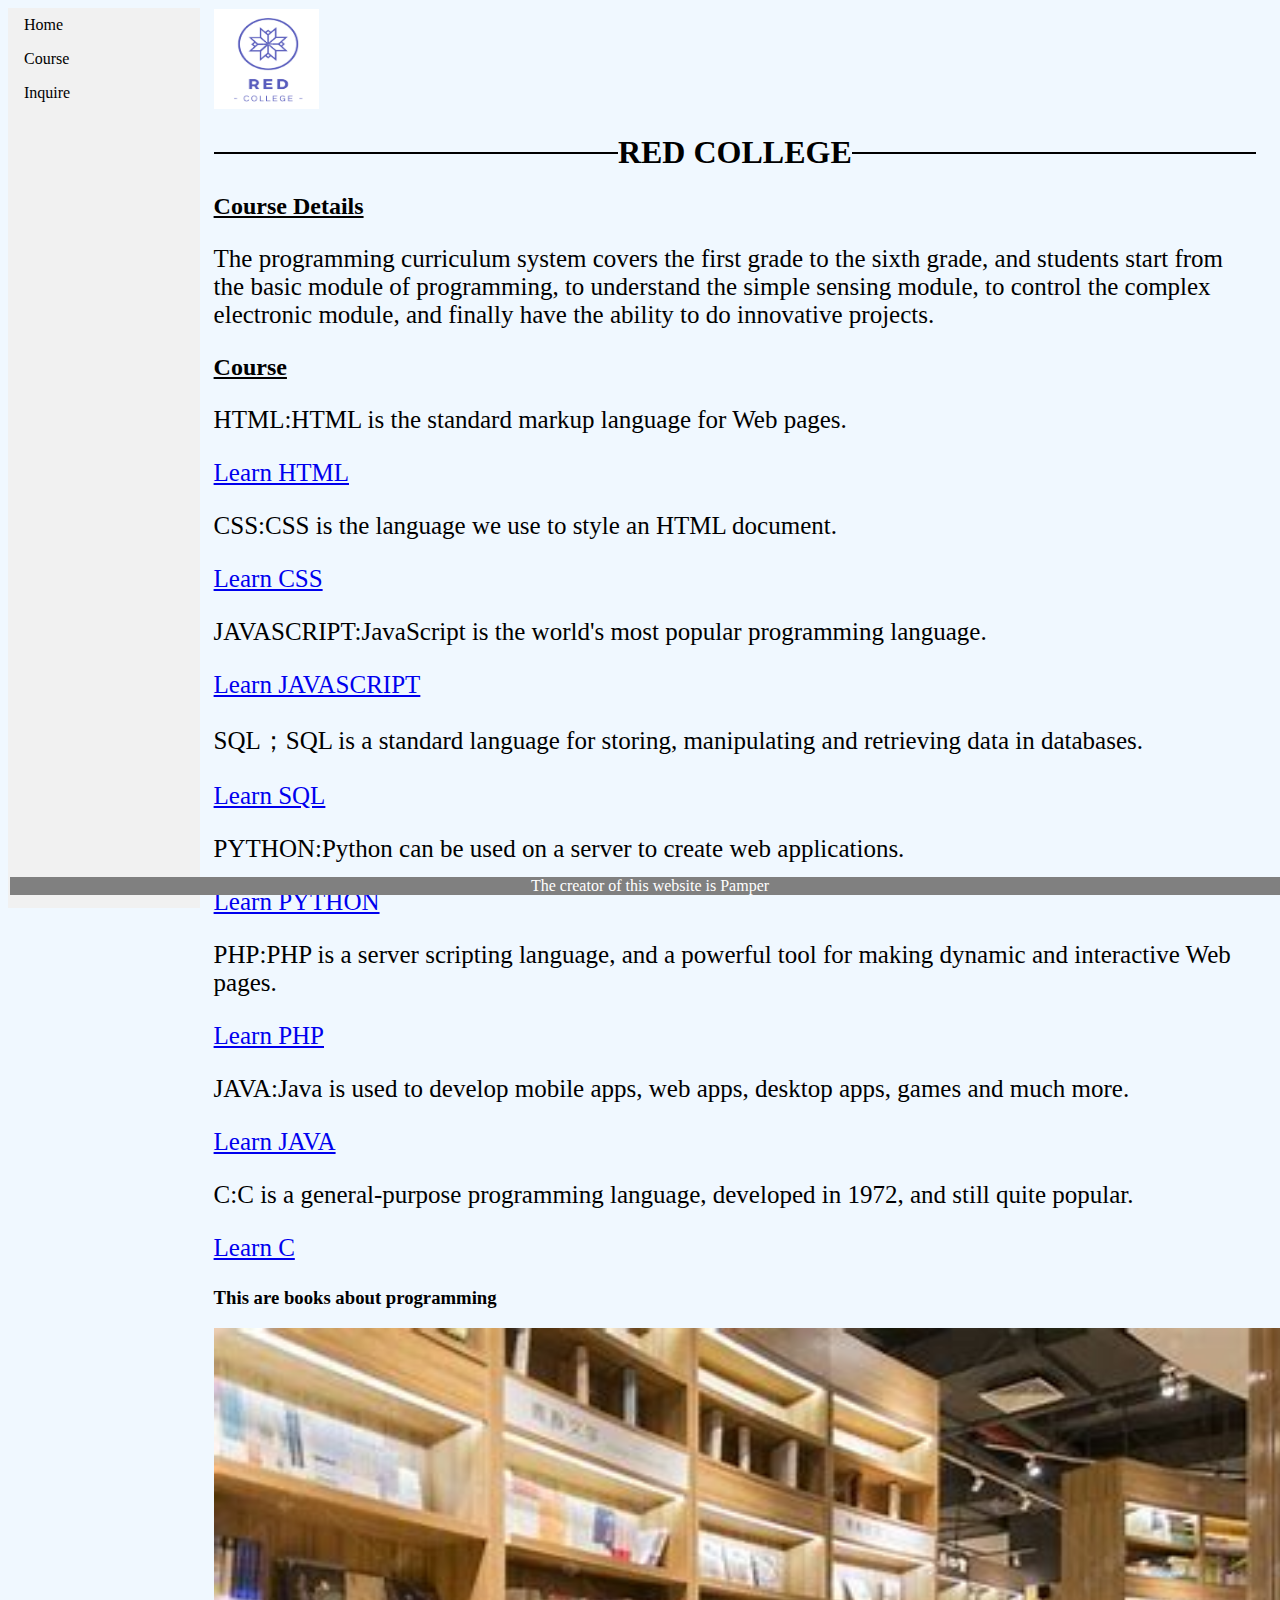
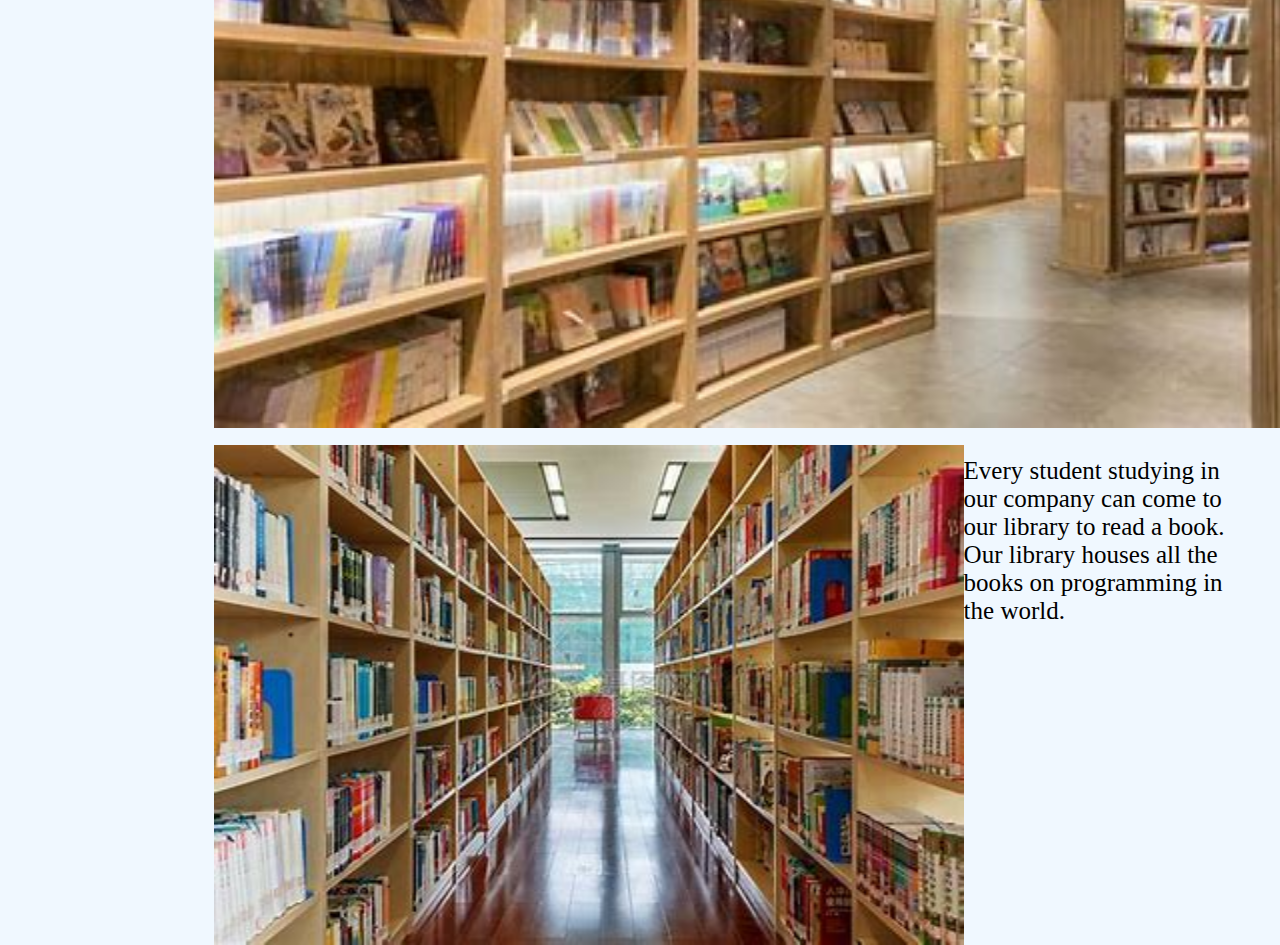
==== Course.html @ 58aaf134 "Add files via upload" ====
<!DOCTYPE html>
<html lang="en">
<head>
    <meta charset="UTF-8">
    <meta http-equiv="X-UA-Compatible" content="IE=edge">
    <meta name="viewport" content="width=device-width, initial-scale=1.0">
    <title>Document</title>
    <link rel="stylesheet" type="text/css" href="page.css"/>
    <link rel="icon" href="favicon.ico">
</head>
<body class="body1">
    <ul>
        <li><a href="Home.html">Home</a></li>
        <li><a href="Course.html">Course</a></li>
        <li><a href="Inquire.html">Inquire</a></li>
    </ul>
    <div style="margin-left:15%;padding:1px 16px;height:1000px;">

        <img src='RED.png'style="width:105px;height:100px;">
        <h1 align="center">RED COLLEGE</h1>

<h2 class="php">Course Details</h2>

<p>The programming curriculum system covers the first grade to the sixth 
    grade, and students start from the basic module of programming, to 
    understand the simple sensing module, to control the complex electronic 
    module, and finally have the ability to do innovative projects.</p>
<h2 class="php">Course</h2>
<p>HTML:HTML is the standard markup language for Web pages.</p>
<p><a href="https://www.w3schools.com/html/default.asp">Learn HTML</a></p>
<p>CSS:CSS is the language we use to style an HTML document.</p>
<p><a href="https://www.w3schools.com/css/default.asp">Learn CSS</a></p>
<p>JAVASCRIPT:JavaScript is the world's most popular programming language.</p>
<p><a href="https://www.w3schools.com/js/default.asp">Learn JAVASCRIPT</a></p>
<p>SQL；SQL is a standard language for storing, manipulating and retrieving data in databases.</p>
<p><a href="https://www.w3schools.com/sql/default.asp">Learn SQL</a></p>
<p>PYTHON:Python can be used on a server to create web applications.</p>
<p><a href="https://www.w3schools.com/python/default.asp">Learn PYTHON</a></p>
<p>PHP:PHP is a server scripting language, and a powerful tool for making dynamic and interactive Web pages.</p>
<p><a href="https://www.w3schools.com/php/default.asp">Learn PHP</a></p>
<p>JAVA:Java is used to develop mobile apps, web apps, desktop apps, games and much more.</p>
<p><a href="https://www.w3schools.com/java/default.asp">Learn JAVA</a></p>
<p>C:C is a general-purpose programming language, developed in 1972, and still quite popular.</p>
<p><a href="https://www.w3schools.com/c/index.php">Learn C</a></p>

<h3>This are books about programming</h3>
<img src="p3.jpg" width="1150" height="700">
<pre>
</pre>
<img class="img1" src="p4.jpg" width="750" height="500">
<p>Every student studying in our company can come to our library to read a book.
    Our library houses all the books on programming in the world.</p>
</p>


<footer>  
        The creator of this website is Pamper
          </footer>
</body>
<script src="page.js"></script>
</html>
---- page.css ----
.body1{background-color: AliceBlue;
    height: 1900px;}

ul {
    list-style-type: none;
    margin: 0;
    padding: 0;
    width: 15%;
    background-color: #f1f1f1;
    position: fixed;
    height: 100%;
    overflow: auto;
  }
  
  li a {
    display: block;
    color: #000;
    padding: 8px 16px;
    text-decoration: none;
  }
  
  li a:hover:not(.active) {
    background-color: #555;
    color: white;
  }

  .row {
    display: -webkit-flex;
    display: flex;
  }
  
  .column {
    padding: 10px;
    height: 300px;
  }
 
  table, th, td {
    border: 1px solid black;
  }
  
  h1 {
    display: flex;
    flex-direction: row;
    }
    h1:before,
    h1:after {
    content: "";
    flex: 1 1;
    border-bottom: 2px solid #000;
    margin: auto;
    }
    
.php {text-decoration:underline;
}

p {
    font-family: "Times New Roman", Times, serif;
  font-size: 25px;}


footer {  
        position: fixed;  
        left: 10px;  
        bottom: 5px;  
        right: 10px;   
        width: 100%;  
        background-color: gray;  
        color: white;  
        text-align: center;  
        }  

.mySlides {display:none;}

.img1 {
  float: left;
}

.container .btn {
  position: absolute;
  top: 50%;
  left: 95%;
  transform: translate(-50%, -50%);
  background-color: #f1f1f1;
  color: black;
  font-size: 10px;
  padding: 10px 10px;
  border: none;
  cursor: pointer;
  border-radius: 5px;
  text-align: center;
}

.container .btn:hover {
  background-color: black;
  color: white;
}
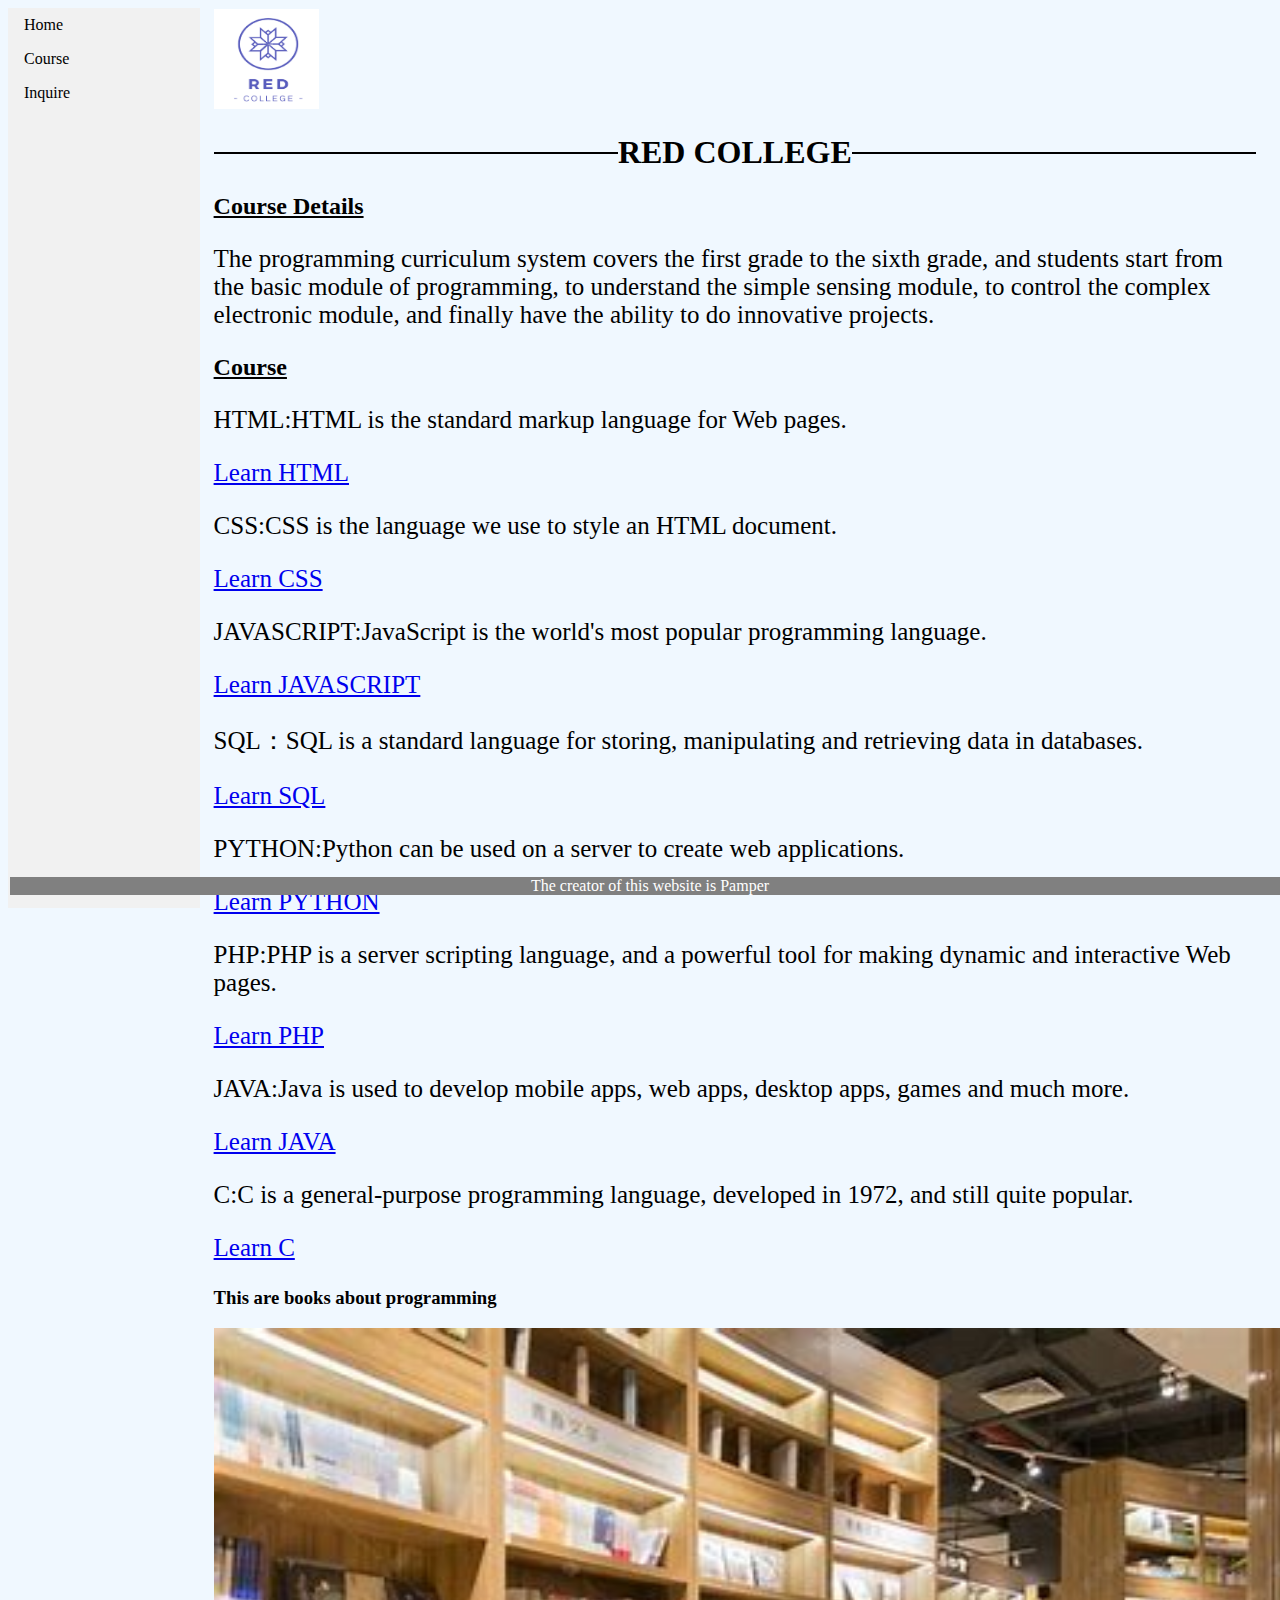
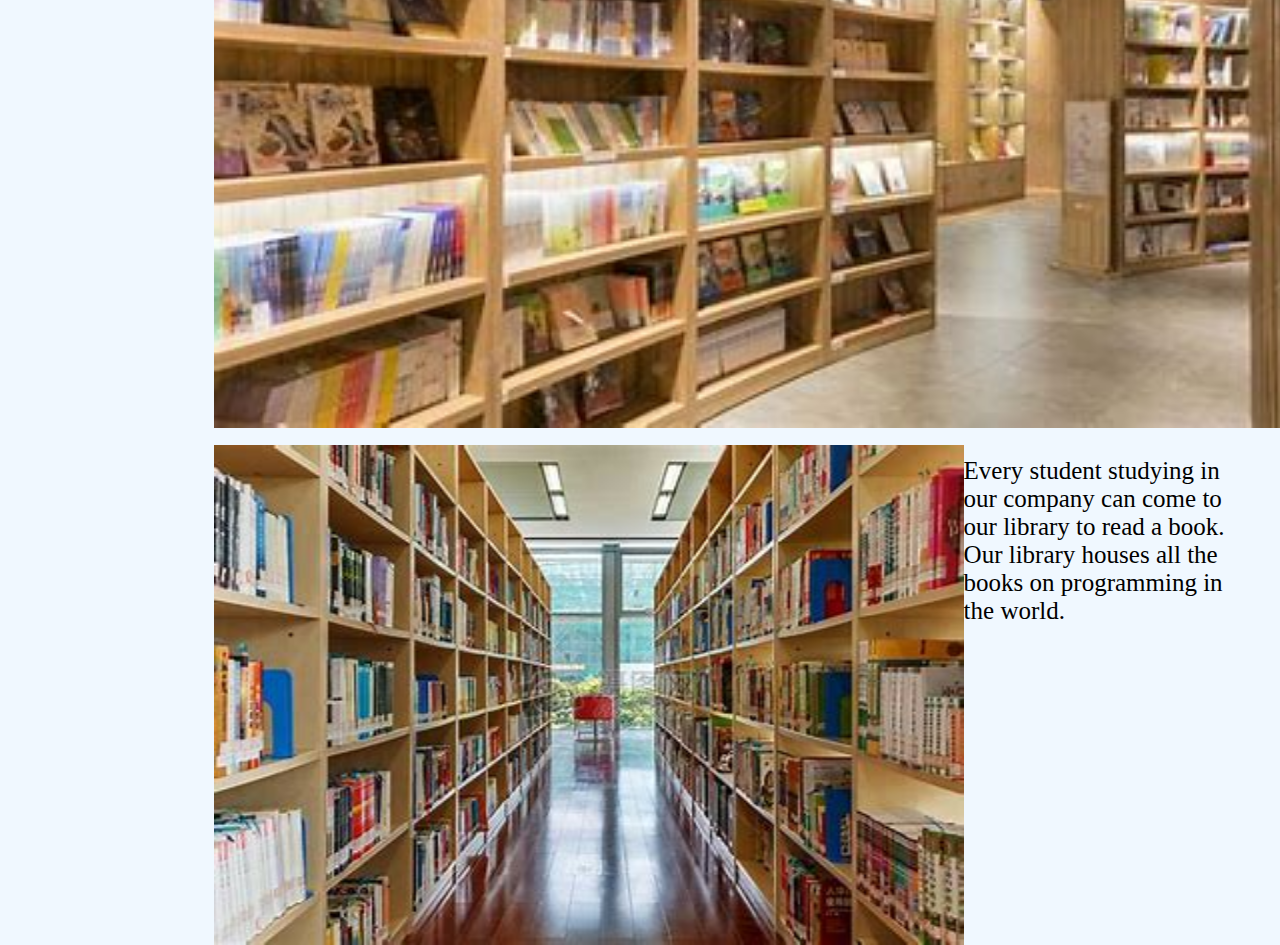
==== commit 07b3df98: "Add files via upload" ====
--- a/Course.html
+++ b/Course.html
@@ -32,7 +32,7 @@
 <p><a href="https://www.w3schools.com/css/default.asp">Learn CSS</a></p>
 <p>JAVASCRIPT:JavaScript is the world's most popular programming language.</p>
 <p><a href="https://www.w3schools.com/js/default.asp">Learn JAVASCRIPT</a></p>
-<p>SQL；SQL is a standard language for storing, manipulating and retrieving data in databases.</p>
+<p>SQL：SQL is a standard language for storing, manipulating and retrieving data in databases.</p>
 <p><a href="https://www.w3schools.com/sql/default.asp">Learn SQL</a></p>
 <p>PYTHON:Python can be used on a server to create web applications.</p>
 <p><a href="https://www.w3schools.com/python/default.asp">Learn PYTHON</a></p>
--- a/page.css
+++ b/page.css
@@ -31,12 +31,15 @@
   
   .column {
     padding: 10px;
-    height: 300px;
+    height: 350px;
+    width:50%
   }
  
   table, th, td {
     border: 1px solid black;
+    
   }
+ 
   
   h1 {
     display: flex;
